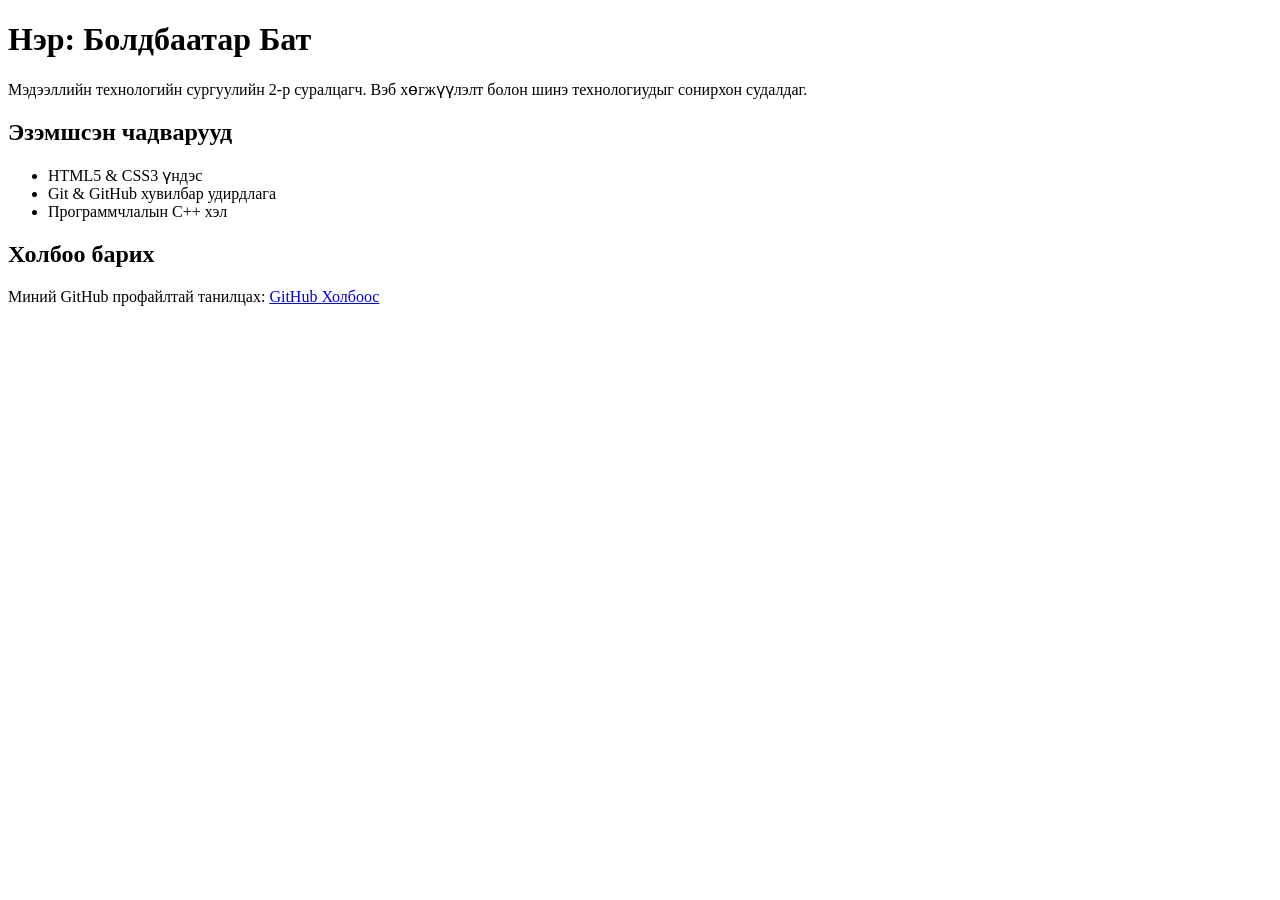
==== index.html @ a62947d4 "Initial commit: Add CV index.html" ====
<!DOCTYPE html> 
<html lang="mn"> 
<head> 
<meta charset="UTF-8"> 
<meta name="viewport" content="width=device-width, initial-scale=1.0"> 
<title>Миний Товч CV</title> 
</head> 
<body> 
<!-- Үндсэн гарчиг --> 
<h1>Нэр: Болдбаатар Бат</h1> 
<!-- Товч танилцуулга --> 
<p>Мэдээллийн технологийн сургуулийн 2-р суралцагч. Вэб хөгжүүлэлт болон шинэ 
технологиудыг сонирхон судалдаг.</p> 
<h2>Эзэмшсэн чадварууд</h2> 
<!-- Жагсаалт --> 
<ul> 
<li>HTML5 & CSS3 үндэс</li> 
<li>Git & GitHub хувилбар удирдлага</li> 
<li>Программчлалын С++ хэл</li> 
</ul> 
<h2>Холбоо барих</h2> 
<!-- Холбоос --> 
<p>Миний GitHub профайлтай танилцах:  
<a href="https://github.com" target="_blank">GitHub Холбоос</a> 
</p> 
</body> 
</html>
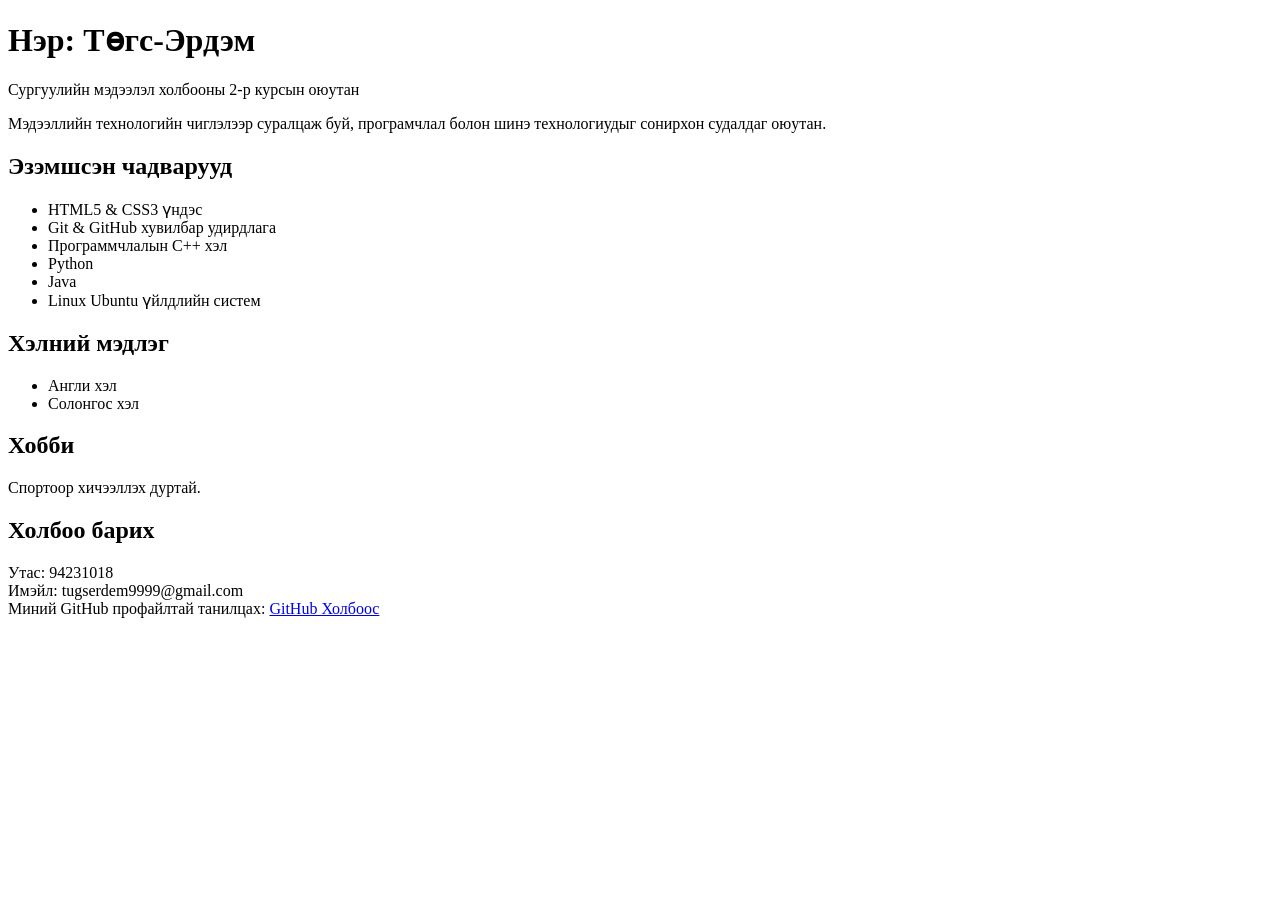
==== commit 61aa6294: "Update index.html" ====
--- a/index.html
+++ b/index.html
@@ -3,25 +3,47 @@
 <head> 
 <meta charset="UTF-8"> 
 <meta name="viewport" content="width=device-width, initial-scale=1.0"> 
-<title>Миний Товч CV</title> 
+<title>Төгс-Эрдэм - CV</title> 
 </head> 
 <body> 
+
 <!-- Үндсэн гарчиг --> 
-<h1>Нэр: Болдбаатар Бат</h1> 
+<h1>Нэр: Төгс-Эрдэм</h1> 
+
+<!-- Сургуулийн мэдээлэл --> 
+<p>Сургуулийн мэдээлэл холбооны 2-р курсын оюутан</p> 
+
 <!-- Товч танилцуулга --> 
-<p>Мэдээллийн технологийн сургуулийн 2-р суралцагч. Вэб хөгжүүлэлт болон шинэ 
-технологиудыг сонирхон судалдаг.</p> 
+<p>Мэдээллийн технологийн чиглэлээр суралцаж буй, програмчлал болон шинэ технологиудыг сонирхон судалдаг оюутан.</p> 
+
 <h2>Эзэмшсэн чадварууд</h2> 
 <!-- Жагсаалт --> 
 <ul> 
-<li>HTML5 & CSS3 үндэс</li> 
-<li>Git & GitHub хувилбар удирдлага</li> 
-<li>Программчлалын С++ хэл</li> 
+    <li>HTML5 & CSS3 үндэс</li> 
+    <li>Git & GitHub хувилбар удирдлага</li> 
+    <li>Программчлалын С++ хэл</li> 
+    <li>Python</li>
+    <li>Java</li>
+    <li>Linux Ubuntu үйлдлийн систем</li>
 </ul> 
+
+<h2>Хэлний мэдлэг</h2>
+<ul>
+    <li>Англи хэл</li>
+    <li>Солонгос хэл</li>
+</ul>
+
+<h2>Хобби</h2>
+<p>Спортоор хичээллэх дуртай.</p>
+
 <h2>Холбоо барих</h2> 
 <!-- Холбоос --> 
-<p>Миний GitHub профайлтай танилцах:  
-<a href="https://github.com" target="_blank">GitHub Холбоос</a> 
+<p>
+    Утас: 94231018<br>
+    Имэйл: tugserdem9999@gmail.com<br>
+    Миний GitHub профайлтай танилцах: 
+    <a href="https://github.com" target="_blank">GitHub Холбоос</a> 
 </p> 
+
 </body> 
-</html>+</html>
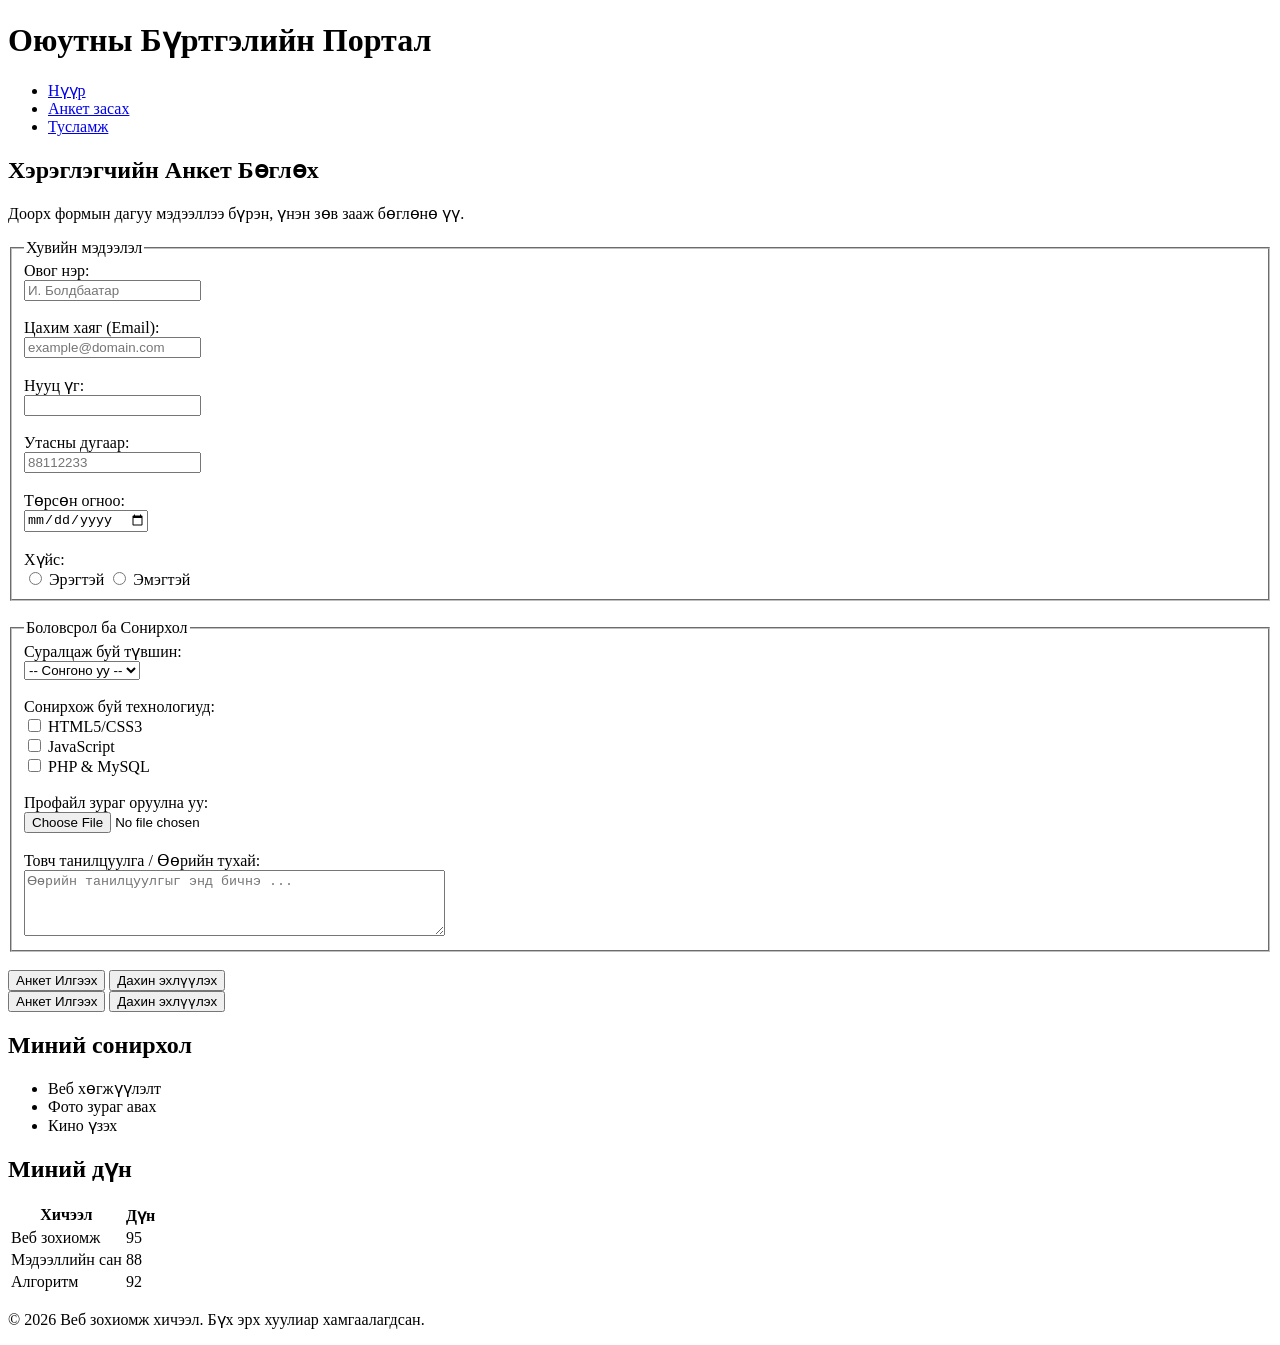
==== commit 1ca68c70: "Add Lab 02: Semantic HTML form with list & table" ====
--- a/index.html
+++ b/index.html
@@ -1,49 +1,133 @@
-<!DOCTYPE html> 
-<html lang="mn"> 
-<head> 
-<meta charset="UTF-8"> 
-<meta name="viewport" content="width=device-width, initial-scale=1.0"> 
-<title>Төгс-Эрдэм - CV</title> 
-</head> 
-<body> 
+<!DOCTYPE html>
+<lang="mn">
+<head>
+    <meta charset="UTF-8">
+    <meta name="viewport" content="width=device-width, initial-scale=1.0">
+    <title>Лаборатори 02: Хэрэглэгчийн анкет</title>
+</head>
+<body>
+ <!-- Вэбийн толгой хэсэг -->
+ <header>
+ <h1>Оюутны Бүртгэлийн Портал</h1>
+ <!-- Навигацийн цэс -->
+ <nav>
+ <ul>
+ <li><a href="../index.html">Нүүр</a></li>
+ <li><a href="#">Анкет засах</a></li>
+ <li><a href="#">Тусламж</a></li>
+ </ul>
+ </nav>
+ </header>
+ <!-- Үндсэн контент -->
+ <main>
+ <article>
+ <section>
+ <h2>Хэрэглэгчийн Анкет Бөглөх</h2>
+ <p>Доорх формын дагуу мэдээллээ бүрэн, үнэн зөв зааж бөглөнө үү.</p>
+<form action="#" method="POST" enctype="multipart/form-data">
+ <!-- 1-р бүлэг: Хувийн мэдээлэл -->
+ <fieldset>
+ <legend>Хувийн мэдээлэл</legend>
+ <label for="fullname">Овог нэр:</label><br>
+ <input type="text" id="fullname" name="fullname" placeholder="И. Болдбаатар" required minlength="2"><br><br>
+ 
+ <label for="email">Цахим хаяг (Email):</label><br>
+ <input type="email" id="email" name="email" placeholder="example@domain.com" required><br><br>
+ 
+ <label for="password">Нууц үг:</label><br>
+ <input type="password" id="password" name="password" required minlength="6"><br><br>
+ 
+ <label for="phone">Утасны дугаар:</label><br>
+ <input type="tel" id="phone" name="phone" pattern="[0-9]{8}" placeholder="88112233" required><br><br>
+ 
+ <label for="dob">Төрсөн огноо:</label><br>
+ <input type="date" id="dob" name="dob" required><br><br>
+ 
+ <label>Хүйс:</label><br>
+ <input type="radio" id="male" name="gender" value="male">
+ <label for="male">Эрэгтэй</label>
+ <input type="radio" id="female" name="gender" value="female">
+ <label for="female">Эмэгтэй</label><br>
+ </fieldset>
+ <br>
+ 
+ <!-- 2-р бүлэг: Мэргэжил ба Сургалтын мэдээлэл -->
+ <fieldset>
+ <legend>Боловсрол ба Сонирхол</legend>
+ <label for="degree">Суралцаж буй түвшин:</label><br>
+ <select id="degree" name="degree" required>
+ <option value="">-- Сонгоно уу --</option>
+ <option value="bachelor">Бакалавр</option>
+ <option value="master">Магистр</option>
+ <option value="doctor">Докторант</option>
+ </select><br><br>
+ 
+ <label>Сонирхож буй технологиуд:</label><br>
+ <input type="checkbox" id="html" name="skills" value="HTML">
+ <label for="html">HTML5/CSS3</label><br>
+ <input type="checkbox" id="js" name="skills" value="JavaScript">
+ <label for="js">JavaScript</label><br>
+ <input type="checkbox" id="php" name="skills" value="PHP">
+ <label for="php">PHP & MySQL</label><br><br>
+ 
+ <label for="avatar">Профайл зураг оруулна уу: </label><br>
+ <input type="file" id="avatar" name="avatar" accept="image/*"><br><br>
+ 
+ <label for="bio">Товч танилцуулга / Өөрийн тухай:</label><br>
+ <textarea id="bio" name="bio" rows="4" cols="50" placeholder="Өөрийн танилцуулгыг энд бичнэ ..."></textarea><br>
+ </fieldset>
+ <br>
+ <!-- Илгээх ба Арилгах товчлуурууд -->
+ <button type="submit">Анкет Илгээх</button>
+ <button type="reset">Дахин эхлүүлэх</button>
+ </form>
+ 
+ <!-- Илгээх ба Арилгах товчлуурууд -->
+ <button type="submit">Анкет Илгээх</button>
+ <button type="reset">Дахин эхлүүлэх</button>
+ </form>
+ </section>
+ </article>
+ <!-- Сонирхлын жагсаалт -->
+ <section>
+ <h2>Миний сонирхол</h2>
+ <ul>
+ <li>Веб хөгжүүлэлт</li>
+ <li>Фото зураг авах</li>
+ <li>Кино үзэх</li>
+ </ul>
+ </section>
 
-<!-- Үндсэн гарчиг --> 
-<h1>Нэр: Төгс-Эрдэм</h1> 
-
-<!-- Сургуулийн мэдээлэл --> 
-<p>Сургуулийн мэдээлэл холбооны 2-р курсын оюутан</p> 
-
-<!-- Товч танилцуулга --> 
-<p>Мэдээллийн технологийн чиглэлээр суралцаж буй, програмчлал болон шинэ технологиудыг сонирхон судалдаг оюутан.</p> 
-
-<h2>Эзэмшсэн чадварууд</h2> 
-<!-- Жагсаалт --> 
-<ul> 
-    <li>HTML5 & CSS3 үндэс</li> 
-    <li>Git & GitHub хувилбар удирдлага</li> 
-    <li>Программчлалын С++ хэл</li> 
-    <li>Python</li>
-    <li>Java</li>
-    <li>Linux Ubuntu үйлдлийн систем</li>
-</ul> 
-
-<h2>Хэлний мэдлэг</h2>
-<ul>
-    <li>Англи хэл</li>
-    <li>Солонгос хэл</li>
-</ul>
-
-<h2>Хобби</h2>
-<p>Спортоор хичээллэх дуртай.</p>
-
-<h2>Холбоо барих</h2> 
-<!-- Холбоос --> 
-<p>
-    Утас: 94231018<br>
-    Имэйл: tugserdem9999@gmail.com<br>
-    Миний GitHub профайлтай танилцах: 
-    <a href="https://github.com" target="_blank">GitHub Холбоос</a> 
-</p> 
-
-</body> 
-</html>
+ <!-- Дүнгийн хүснэгт -->
+ <section>
+ <h2>Миний дүн</h2>
+ <table>
+ <thead>
+ <tr>
+ <th>Хичээл</th>
+ <th>Дүн</th>
+ </tr>
+ </thead>
+ <tbody>
+ <tr>
+ <td>Веб зохиомж</td>
+ <td>95</td>
+ </tr>
+ <tr>
+ <td>Мэдээллийн сан</td>
+ <td>88</td>
+ </tr>
+ <tr>
+ <td>Алгоритм</td>
+ <td>92</td>
+ </tr>
+ </tbody>
+ </table>
+ </section>
+ </main>
+ <!-- Хөл хэсэг -->
+ <footer>
+ <p>&copy; 2026 Веб зохиомж хичээл. Бүх эрх хуулиар хамгаалагдсан.</p>
+ </footer>
+</body>
+</html>
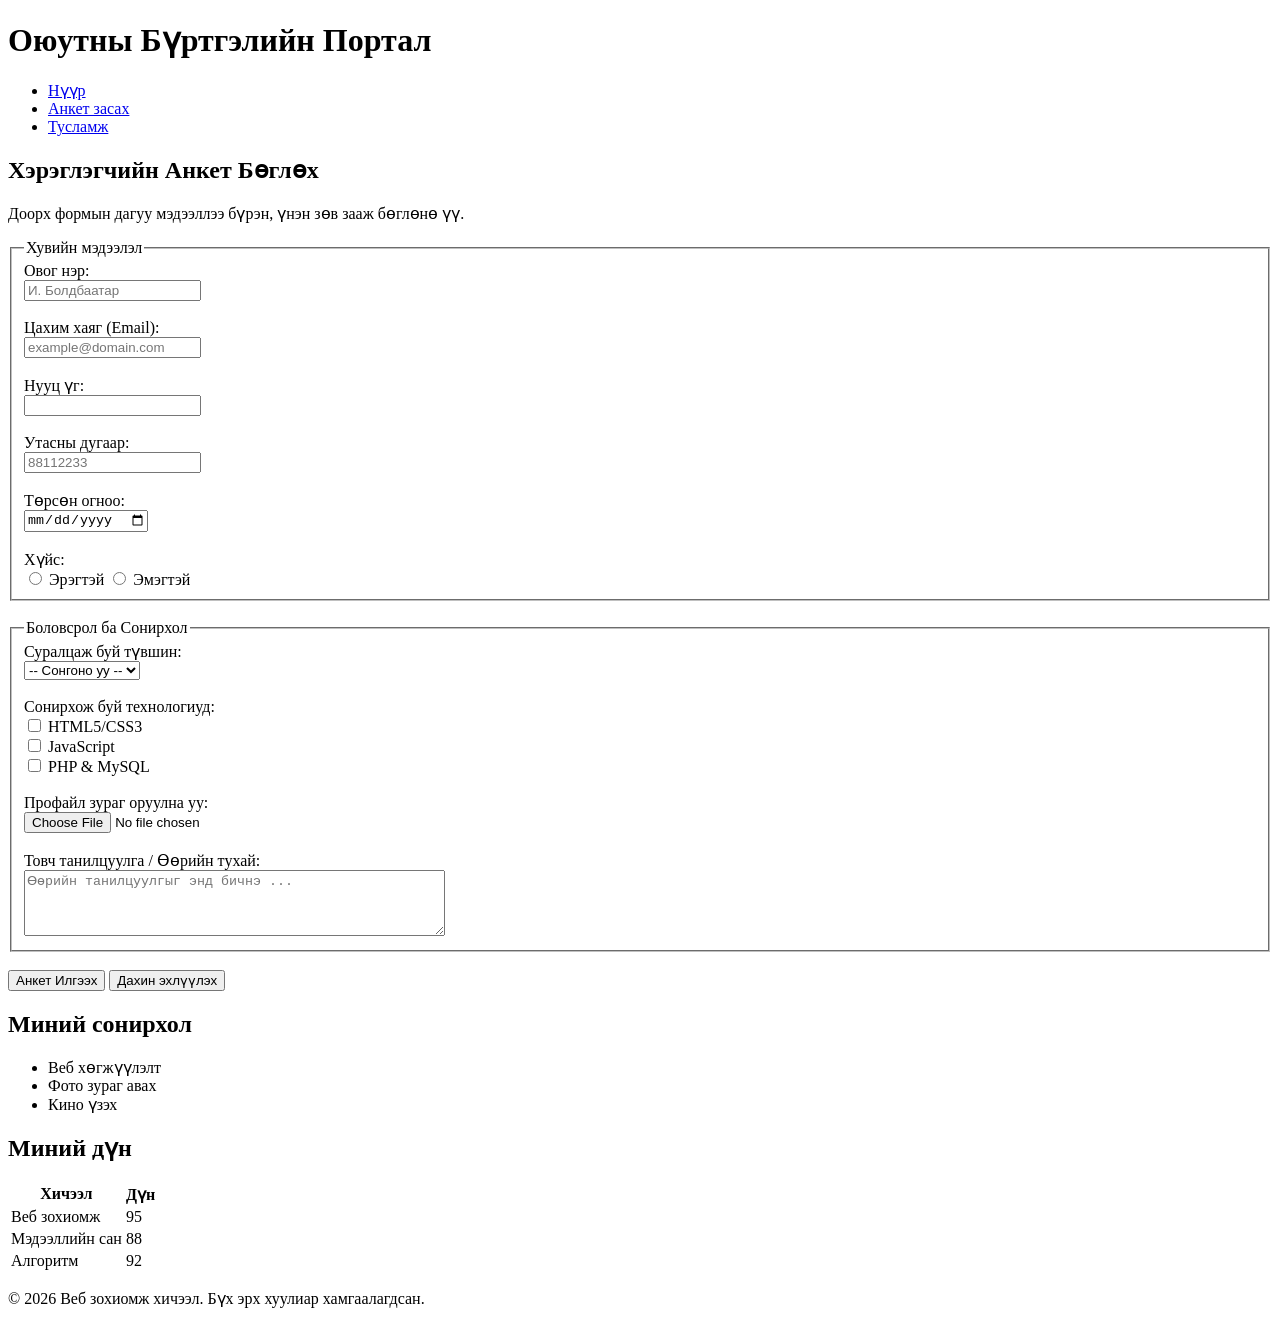
==== commit 42db3733: "Add Lab 02: Semantic HTML form with list & table" ====
--- a/index.html
+++ b/index.html
@@ -81,11 +81,6 @@
  <button type="submit">Анкет Илгээх</button>
  <button type="reset">Дахин эхлүүлэх</button>
  </form>
- 
- <!-- Илгээх ба Арилгах товчлуурууд -->
- <button type="submit">Анкет Илгээх</button>
- <button type="reset">Дахин эхлүүлэх</button>
- </form>
  </section>
  </article>
  <!-- Сонирхлын жагсаалт -->
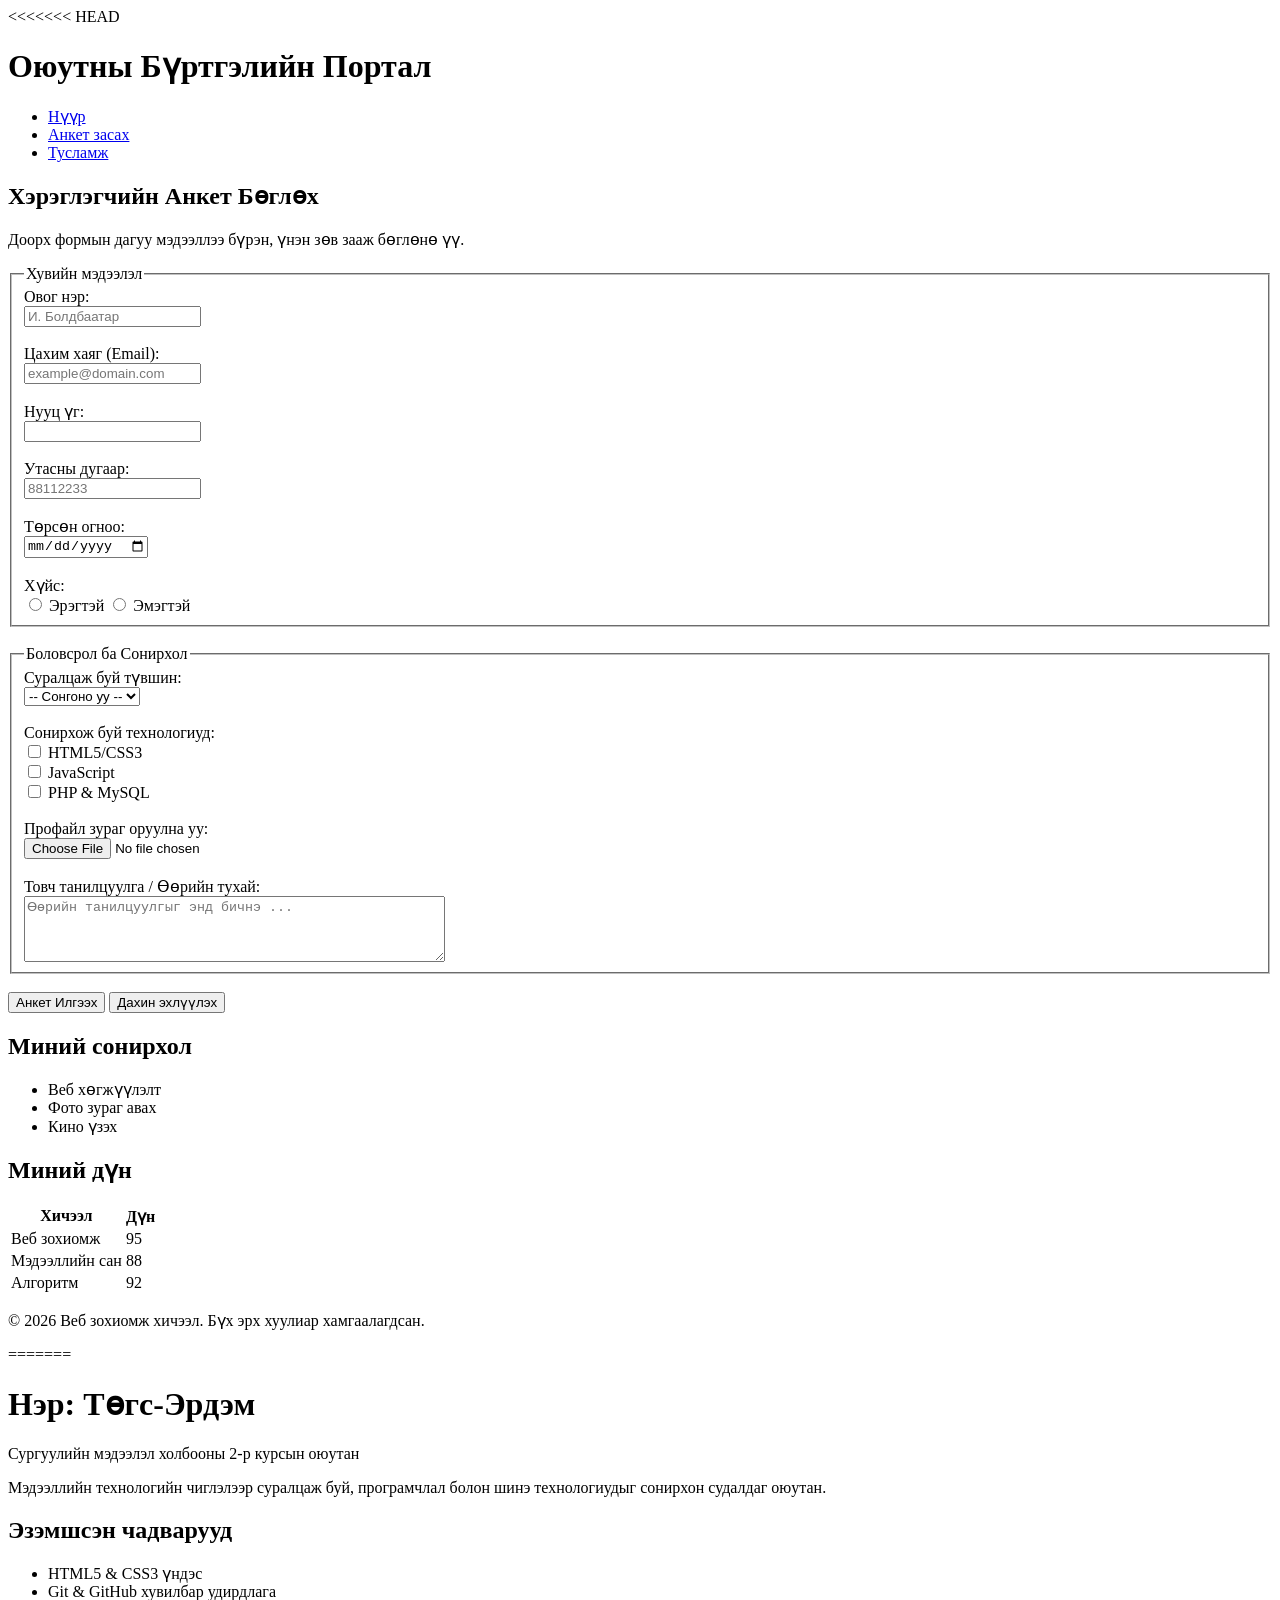
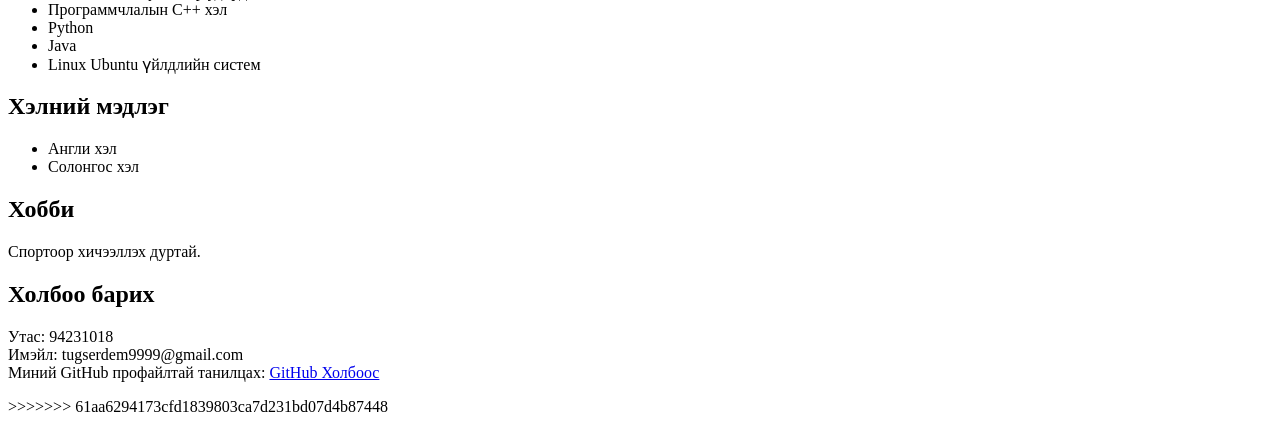
==== commit 86eda2a8: "Resolve merge conflict" ====
--- a/index.html
+++ b/index.html
@@ -1,3 +1,4 @@
+<<<<<<< HEAD
 <!DOCTYPE html>
 <lang="mn">
 <head>
@@ -125,4 +126,55 @@
  <p>&copy; 2026 Веб зохиомж хичээл. Бүх эрх хуулиар хамгаалагдсан.</p>
  </footer>
 </body>
-</html>+</html>
+=======
+<!DOCTYPE html> 
+<html lang="mn"> 
+<head> 
+<meta charset="UTF-8"> 
+<meta name="viewport" content="width=device-width, initial-scale=1.0"> 
+<title>Төгс-Эрдэм - CV</title> 
+</head> 
+<body> 
+
+<!-- Үндсэн гарчиг --> 
+<h1>Нэр: Төгс-Эрдэм</h1> 
+
+<!-- Сургуулийн мэдээлэл --> 
+<p>Сургуулийн мэдээлэл холбооны 2-р курсын оюутан</p> 
+
+<!-- Товч танилцуулга --> 
+<p>Мэдээллийн технологийн чиглэлээр суралцаж буй, програмчлал болон шинэ технологиудыг сонирхон судалдаг оюутан.</p> 
+
+<h2>Эзэмшсэн чадварууд</h2> 
+<!-- Жагсаалт --> 
+<ul> 
+    <li>HTML5 & CSS3 үндэс</li> 
+    <li>Git & GitHub хувилбар удирдлага</li> 
+    <li>Программчлалын С++ хэл</li> 
+    <li>Python</li>
+    <li>Java</li>
+    <li>Linux Ubuntu үйлдлийн систем</li>
+</ul> 
+
+<h2>Хэлний мэдлэг</h2>
+<ul>
+    <li>Англи хэл</li>
+    <li>Солонгос хэл</li>
+</ul>
+
+<h2>Хобби</h2>
+<p>Спортоор хичээллэх дуртай.</p>
+
+<h2>Холбоо барих</h2> 
+<!-- Холбоос --> 
+<p>
+    Утас: 94231018<br>
+    Имэйл: tugserdem9999@gmail.com<br>
+    Миний GitHub профайлтай танилцах: 
+    <a href="https://github.com" target="_blank">GitHub Холбоос</a> 
+</p> 
+
+</body> 
+</html>
+>>>>>>> 61aa6294173cfd1839803ca7d231bd07d4b87448
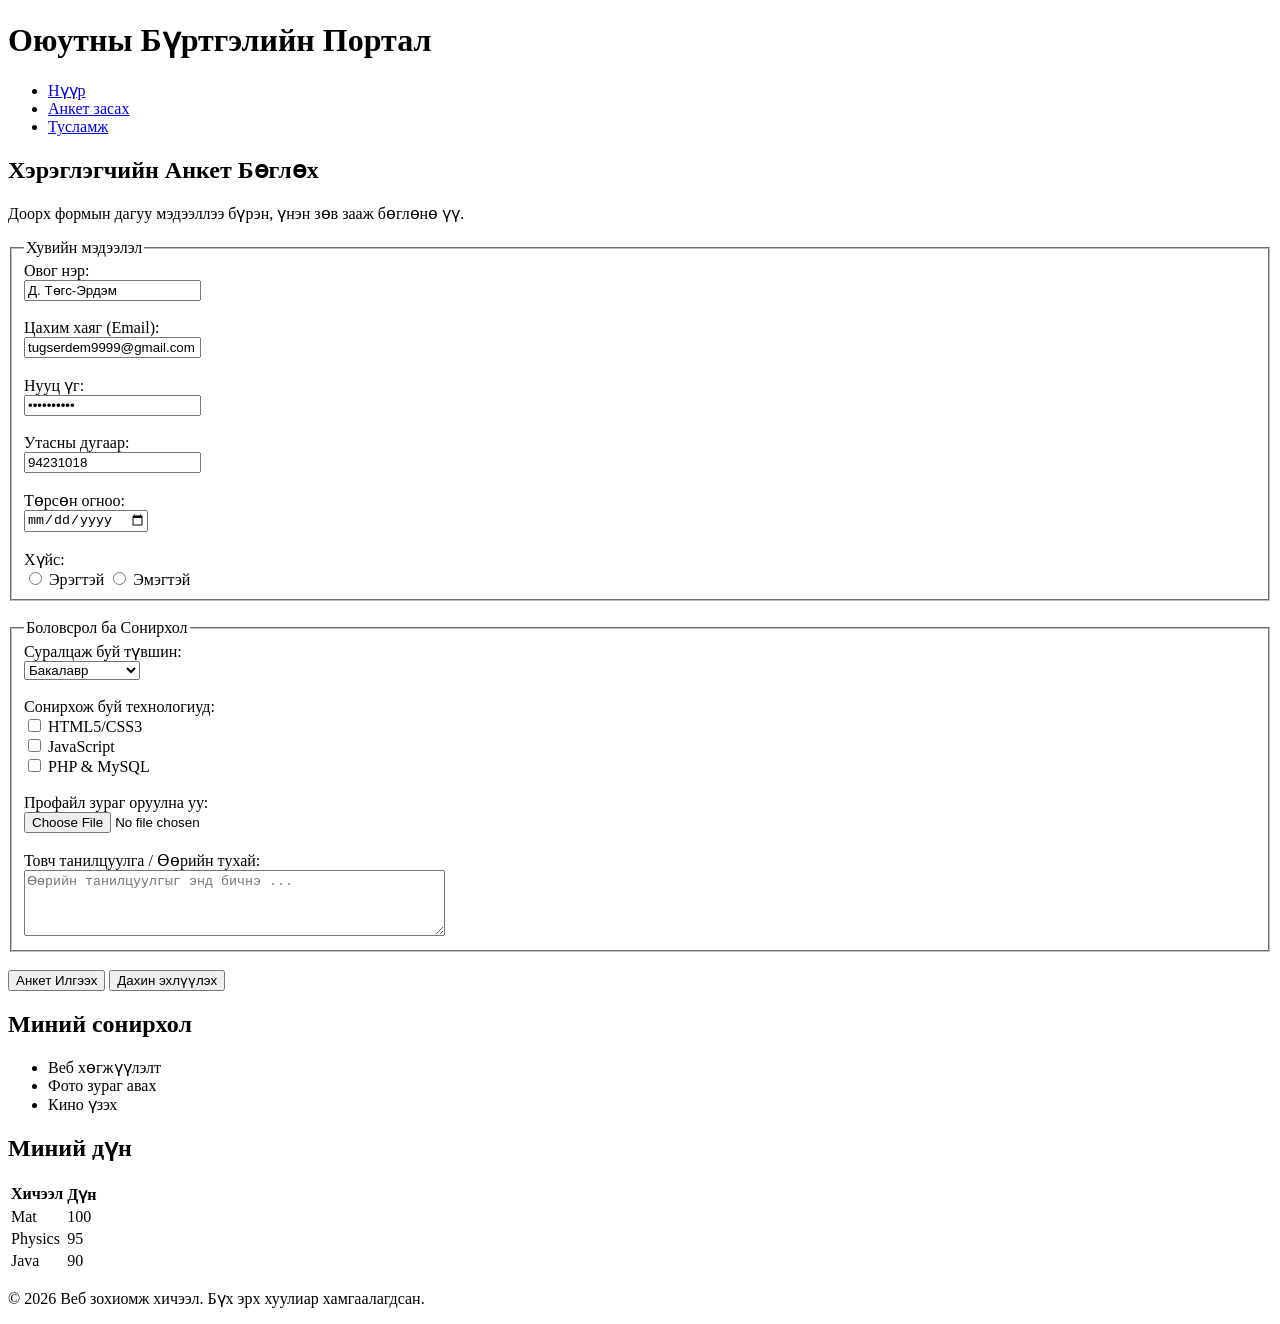
==== commit 56590d5b: "Лаборатори 02 файл нэмэв" ====
--- a/index.html
+++ b/index.html
@@ -1,6 +1,5 @@
-<<<<<<< HEAD
 <!DOCTYPE html>
-<lang="mn">
+<html lang="mn">
 <head>
     <meta charset="UTF-8">
     <meta name="viewport" content="width=device-width, initial-scale=1.0">
@@ -25,21 +24,21 @@
  <section>
  <h2>Хэрэглэгчийн Анкет Бөглөх</h2>
  <p>Доорх формын дагуу мэдээллээ бүрэн, үнэн зөв зааж бөглөнө үү.</p>
-<form action="#" method="POST" enctype="multipart/form-data">
+<form action="#" method="GET" enctype="multipart/form-data">
  <!-- 1-р бүлэг: Хувийн мэдээлэл -->
  <fieldset>
  <legend>Хувийн мэдээлэл</legend>
  <label for="fullname">Овог нэр:</label><br>
- <input type="text" id="fullname" name="fullname" placeholder="И. Болдбаатар" required minlength="2"><br><br>
+ <input type="text" id="fullname" name="fullname" value="Д. Төгс-Эрдэм" placeholder="Д. Төгс-Эрдэм" required minlength="2"><br><br>
  
  <label for="email">Цахим хаяг (Email):</label><br>
- <input type="email" id="email" name="email" placeholder="example@domain.com" required><br><br>
+ <input type="email" id="email" name="email" value="tugserdem9999@gmail.com" placeholder="example@domain.com" required><br><br>
  
  <label for="password">Нууц үг:</label><br>
- <input type="password" id="password" name="password" required minlength="6"><br><br>
+ <input type="password" id="password" name="password" value="Tugsuu2007" required minlength="6"><br><br>
  
  <label for="phone">Утасны дугаар:</label><br>
- <input type="tel" id="phone" name="phone" pattern="[0-9]{8}" placeholder="88112233" required><br><br>
+ <input type="tel" id="phone" name="phone" pattern="[0-9]{8}" value="94231018" placeholder="88112233" required><br><br>
  
  <label for="dob">Төрсөн огноо:</label><br>
  <input type="date" id="dob" name="dob" required><br><br>
@@ -58,7 +57,7 @@
  <label for="degree">Суралцаж буй түвшин:</label><br>
  <select id="degree" name="degree" required>
  <option value="">-- Сонгоно уу --</option>
- <option value="bachelor">Бакалавр</option>
+ <option value="bachelor" selected>Бакалавр</option>
  <option value="master">Магистр</option>
  <option value="doctor">Докторант</option>
  </select><br><br>
@@ -82,6 +81,7 @@
  <button type="submit">Анкет Илгээх</button>
  <button type="reset">Дахин эхлүүлэх</button>
  </form>
+
  </section>
  </article>
  <!-- Сонирхлын жагсаалт -->
@@ -106,16 +106,16 @@
  </thead>
  <tbody>
  <tr>
- <td>Веб зохиомж</td>
+ <td>Mat</td>
+ <td>100</td>
+ </tr>
+ <tr>
+ <td>Physics</td>
  <td>95</td>
  </tr>
  <tr>
- <td>Мэдээллийн сан</td>
- <td>88</td>
- </tr>
- <tr>
- <td>Алгоритм</td>
- <td>92</td>
+ <td>Java</td>
+ <td>90</td>
  </tr>
  </tbody>
  </table>
@@ -126,55 +126,4 @@
  <p>&copy; 2026 Веб зохиомж хичээл. Бүх эрх хуулиар хамгаалагдсан.</p>
  </footer>
 </body>
-</html>
-=======
-<!DOCTYPE html> 
-<html lang="mn"> 
-<head> 
-<meta charset="UTF-8"> 
-<meta name="viewport" content="width=device-width, initial-scale=1.0"> 
-<title>Төгс-Эрдэм - CV</title> 
-</head> 
-<body> 
-
-<!-- Үндсэн гарчиг --> 
-<h1>Нэр: Төгс-Эрдэм</h1> 
-
-<!-- Сургуулийн мэдээлэл --> 
-<p>Сургуулийн мэдээлэл холбооны 2-р курсын оюутан</p> 
-
-<!-- Товч танилцуулга --> 
-<p>Мэдээллийн технологийн чиглэлээр суралцаж буй, програмчлал болон шинэ технологиудыг сонирхон судалдаг оюутан.</p> 
-
-<h2>Эзэмшсэн чадварууд</h2> 
-<!-- Жагсаалт --> 
-<ul> 
-    <li>HTML5 & CSS3 үндэс</li> 
-    <li>Git & GitHub хувилбар удирдлага</li> 
-    <li>Программчлалын С++ хэл</li> 
-    <li>Python</li>
-    <li>Java</li>
-    <li>Linux Ubuntu үйлдлийн систем</li>
-</ul> 
-
-<h2>Хэлний мэдлэг</h2>
-<ul>
-    <li>Англи хэл</li>
-    <li>Солонгос хэл</li>
-</ul>
-
-<h2>Хобби</h2>
-<p>Спортоор хичээллэх дуртай.</p>
-
-<h2>Холбоо барих</h2> 
-<!-- Холбоос --> 
-<p>
-    Утас: 94231018<br>
-    Имэйл: tugserdem9999@gmail.com<br>
-    Миний GitHub профайлтай танилцах: 
-    <a href="https://github.com" target="_blank">GitHub Холбоос</a> 
-</p> 
-
-</body> 
-</html>
->>>>>>> 61aa6294173cfd1839803ca7d231bd07d4b87448
+</html>
